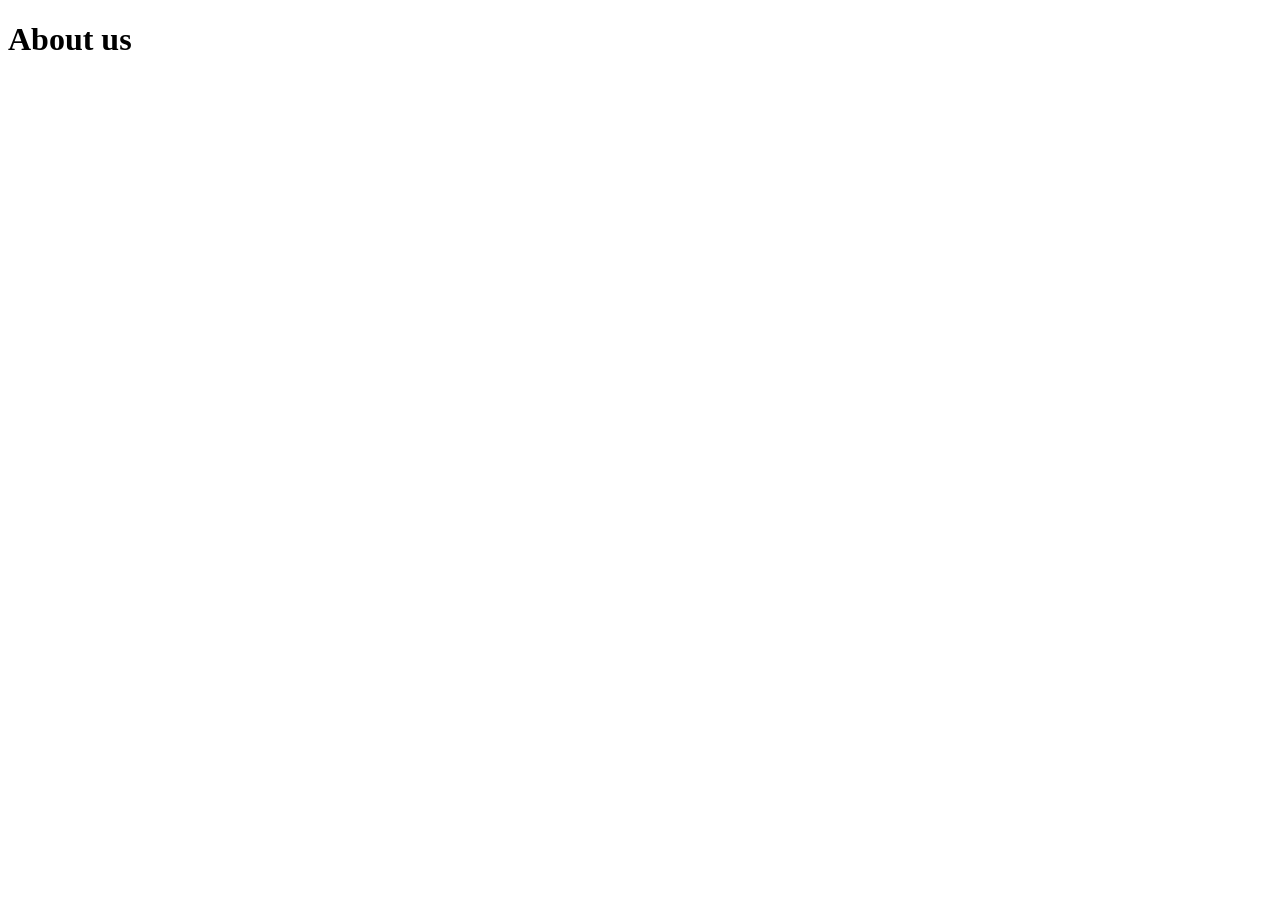
==== about.html @ 17857f57 "CREATE:about.html with heading" ====
<!DOCTYPE html>
<html lang="en">
<head>
    <meta charset="UTF-8">
    <meta http-equiv="X-UA-Compatible" content="IE=edge">
    <meta name="viewport" content="width=device-width, initial-scale=1.0">
    <link rel = "stylesheet" href="styles/main-style.css">
    <title>About</title>
</head>
<body>
    <h1>About us</h1>
    
</body>
</html>
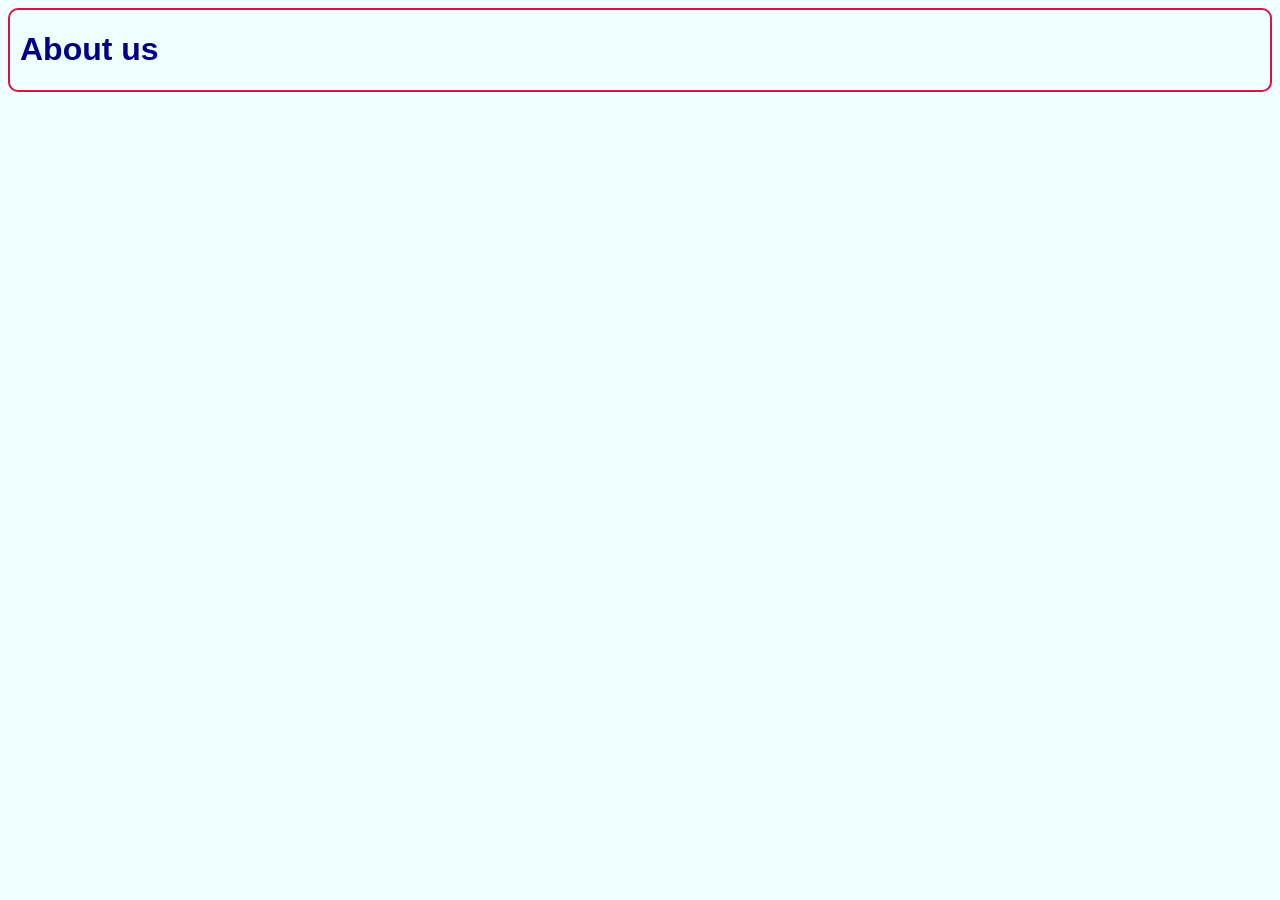
==== commit b27f360c: "CREATE:about.html with heading corected" ====
--- a/about.html
+++ b/about.html
@@ -4,11 +4,11 @@
     <meta charset="UTF-8">
     <meta http-equiv="X-UA-Compatible" content="IE=edge">
     <meta name="viewport" content="width=device-width, initial-scale=1.0">
-    <link rel = "stylesheet" href="styles/main-style.css">
+    <link rel = "stylesheet" href="styles/main-styles.css">
     <title>About</title>
 </head>
 <body>
     <h1>About us</h1>
-    
+
 </body>
 </html>
--- a/styles/main-styles.css
+++ b/styles/main-styles.css
@@ -0,0 +1,17 @@
+h1 {
+    font-family: Verdana, Geneva, Tahoma, sans-serif;
+    color:darkblue;
+}
+body {
+    background-color:azure;
+    border: 2px solid crimson;
+    border-radius: 10px;
+    padding-left: 10px;
+}
+
+.main-content {
+    font-family: 'Courier New', Courier, monospace;
+    color: navy;
+    font-size: medium;
+
+}
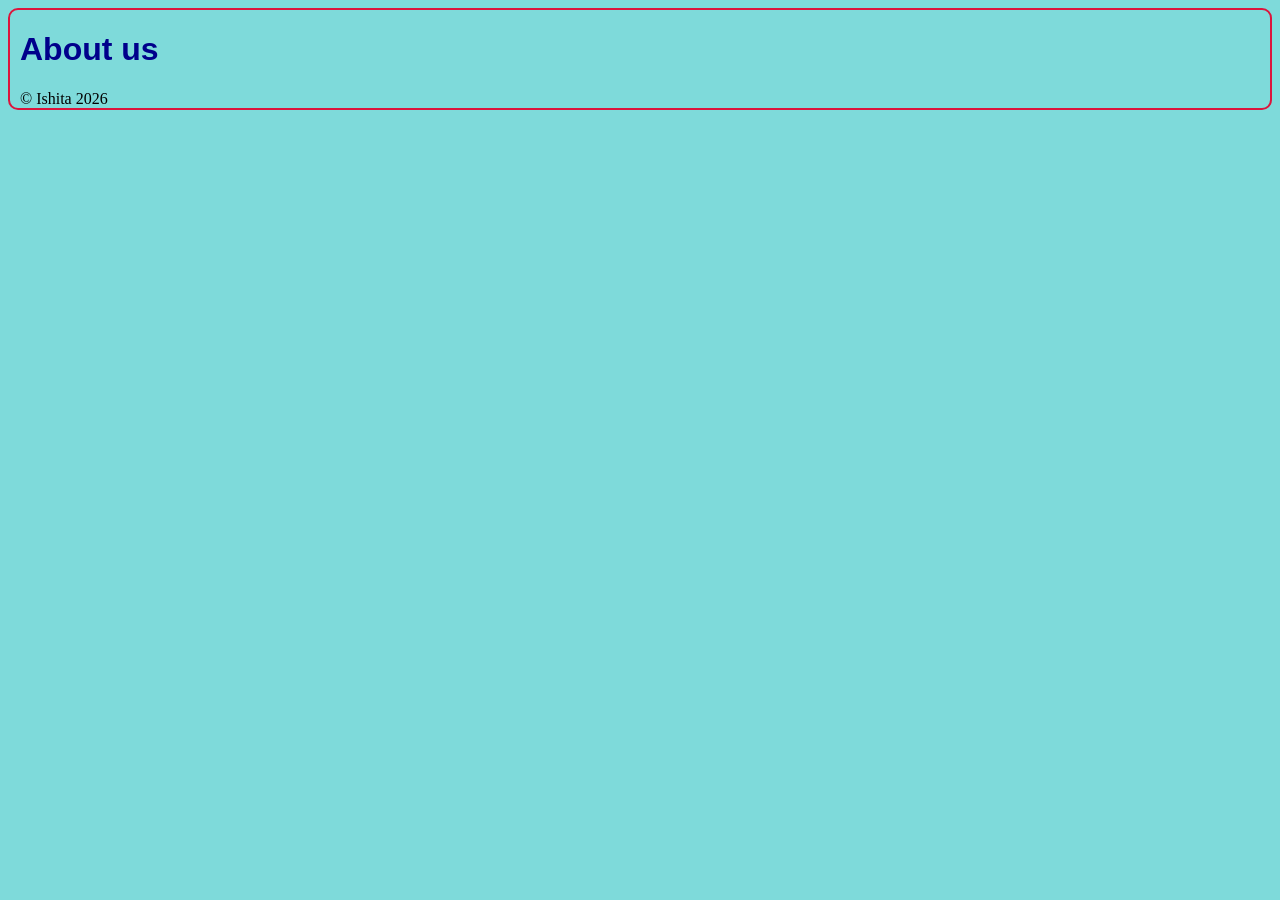
==== commit d9f02702: "Added the footer" ====
--- a/about.html
+++ b/about.html
@@ -9,6 +9,6 @@
 </head>
 <body>
     <h1>About us</h1>
-
+    <footer>&copy; Ishita 2026</footer>  
 </body>
 </html>
--- a/styles/main-styles.css
+++ b/styles/main-styles.css
@@ -3,7 +3,7 @@
     color:darkblue;
 }
 body {
-    background-color:azure;
+    background-color:rgb(126, 218, 218);
     border: 2px solid crimson;
     border-radius: 10px;
     padding-left: 10px;
